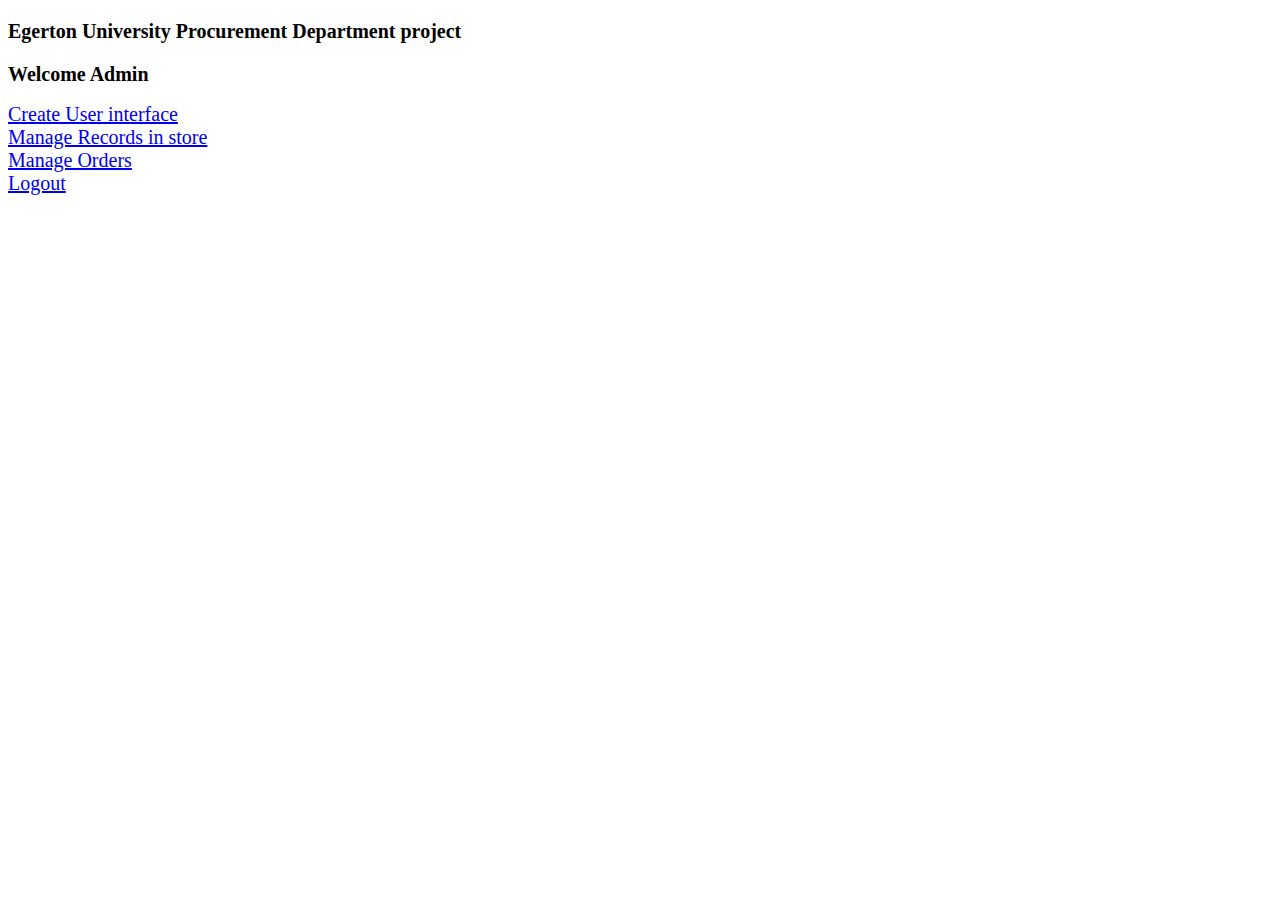
==== admin_dashboard.html @ 1bb25621 "made changes to Record.php and admin_dashboard.html" ====
<!DOCTYPE html>
<html lang="en">

<head>
 	<meta charset="utf-8">
    <meta name="viewport" content="width=device-width, initial-scale=1, shrink-to-fit=no">
	<title>Egerton University Procurement Department Record  Management System</title>
	<script type="text/javascript" src="./Assets/javascripts/jquery.min.js"></script>
	<script type="text/javascript" src="./Assets/javascripts/bootstrap.min.js"></script>
	<script type="text/javascript" src="./Assets/javascripts/main.js"></script>
	<script type="text/javascript" src="./Assets/javascripts/popper.js"></script>
	<link rel="stylesheet" type="text/css" href="./Assets/stylesheets/bootstrap.min.css">
	<link rel="stylesheet" type="text/css" href="./Assets/stylesheets/main.css">
	<link rel="stylesheet" type="text/css" href="fontawesome-free-5.5.0-web/css/all.css">

</head>

<body>
		<!--Top nav-->
	<ul class="nav justify-content-center topNav">
<h1>Egerton University Procurement Department project</h1>
</ul>


<ul class="nav justify-content-center topNav">
	<li class="nav-item">
		<h2>Welcome Admin</h2>
	</li>
  <li class="nav-item">
    <a class="nav-link" href="#">Create User interface</a>
  </li>
  <li class="nav-item">
    <a class="nav-link" href="#">Manage Records in store</a>
  </li>
  <li class="nav-item">
    <a class="nav-link" href="#">Manage Orders</a>
  </li>
    <li class="nav-item">
    <a class="nav-link" href="#">Logout</a>
  </li>
</ul>
	<!--Top Nav ending here-->


</body>
</html>
---- Assets/stylesheets/main.css ----
*{
	padding: 0;
	font-size: 20px;
	font-family:"Times New Roman", Georgia, Serif;
}
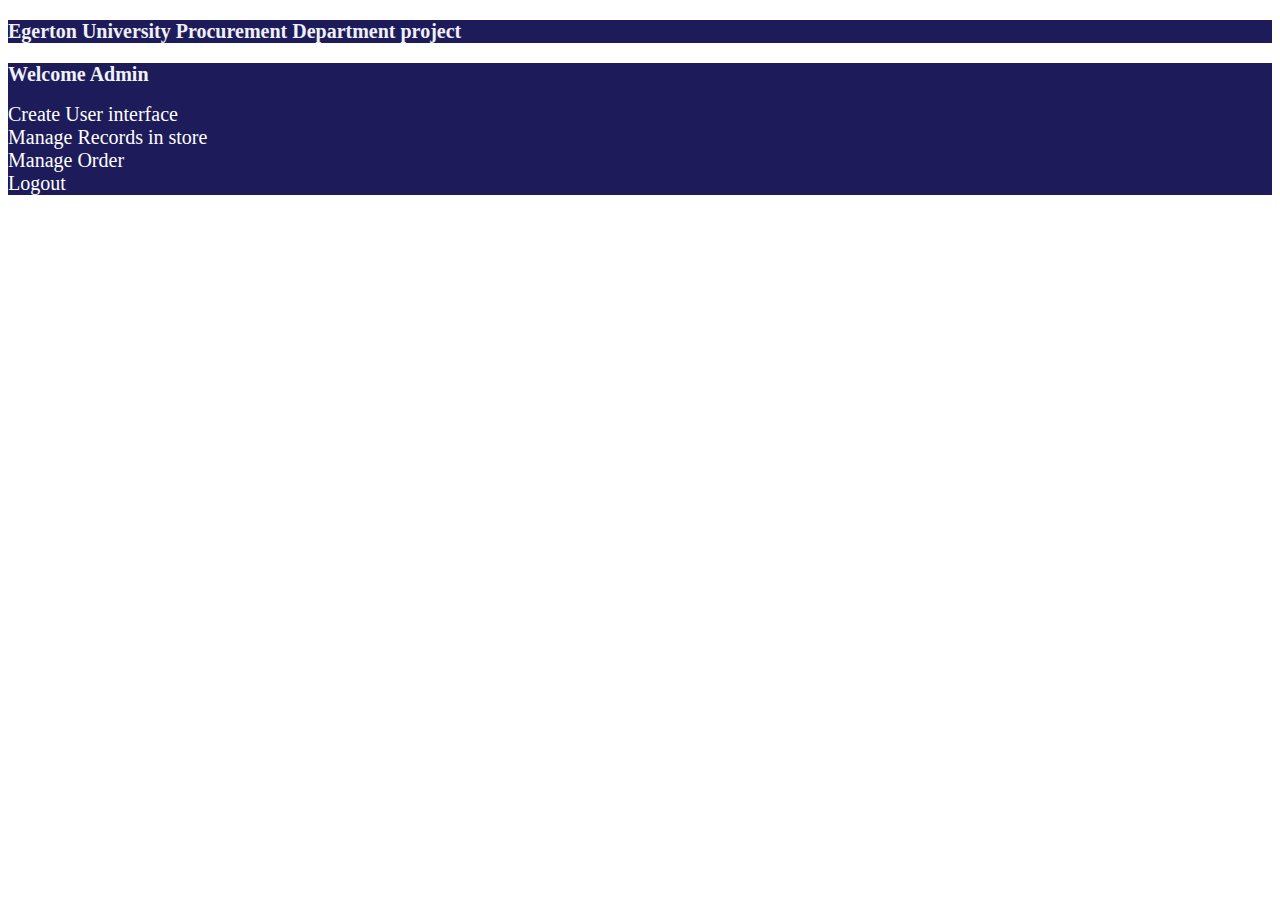
==== commit a8c567f7: "changed admin_dashboard.html" ====
--- a/admin_dashboard.html
+++ b/admin_dashboard.html
@@ -33,7 +33,7 @@
     <a class="nav-link" href="#">Manage Records in store</a>
   </li>
   <li class="nav-item">
-    <a class="nav-link" href="#">Manage Orders</a>
+    <a class="nav-link" href="#">Manage Order</a>
   </li>
     <li class="nav-item">
     <a class="nav-link" href="#">Logout</a>
--- a/Assets/stylesheets/main.css
+++ b/Assets/stylesheets/main.css
@@ -2,4 +2,48 @@
 	padding: 0;
 	font-size: 20px;
 	font-family:"Times New Roman", Georgia, Serif;
+}
+.topNav{
+	background: #1d1b59;
+	color: #f0f0f7;
+}
+.nav-link{
+	color:  #ffffff;
+	text-decoration: none;
+}
+.login-form-holder{
+	max-width: 60%;
+	margin-top:  20px;
+}
+.red{
+	color: red;
+}
+.hideme{
+	display: none;
+}
+
+
+
+
+
+
+
+
+
+@media screen and (max-width: 360px) {
+
+.topNav h1{
+	background: #1d1b59;
+	color: #f0f0f7;
+	font-size: 20px;
+}
+
+.topNav{
+	padding: 20px;
+}
+.login-form-holder{
+	max-width: 100%;
+	margin-top:  5px;
+}
+
 }